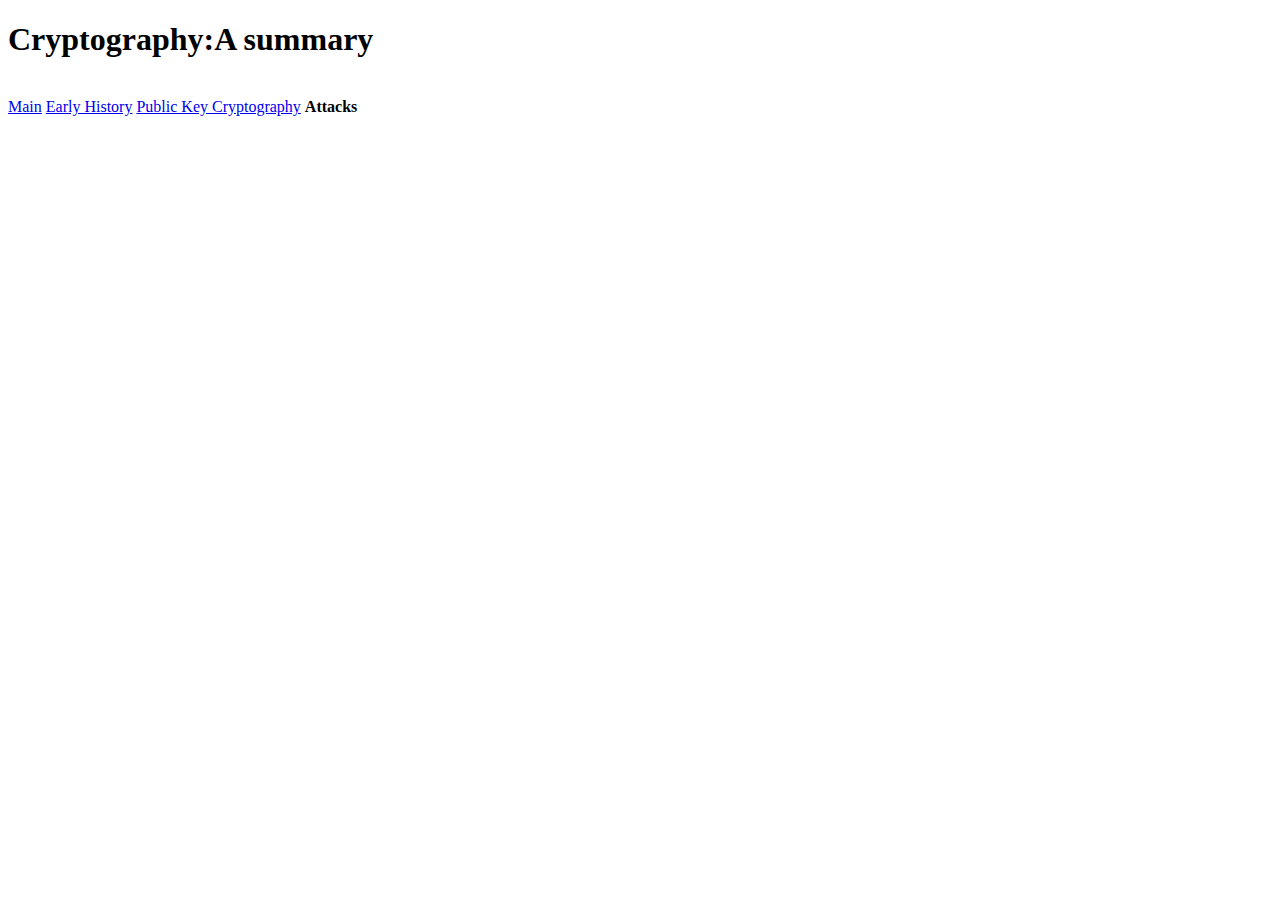
==== attacks.html @ e38b9566 "Added all 4 pages" ====
<!DOCTYPE html>
<html>
  <head>
    <title>Cryptography:A summary</title>
    <meta charset="utf-8" />

    <link href="css/styles.css" rel="stylesheet" type "text/css" />
  </head>

  <body>
    <header>
      <h1>Cryptography:A summary</h1>
    </header>
    </br>
    <nav>
      <a href="index.html">Main</a>
      <a href="early_history.html">Early History</a>
      <a href="public_key.html">Public Key Cryptography</a>
      <b>Attacks</b>
    </nav>
    <main>
    </main>
    <footer>
    </footer>
  </body>
</html>
---- css/styles.css ----
a
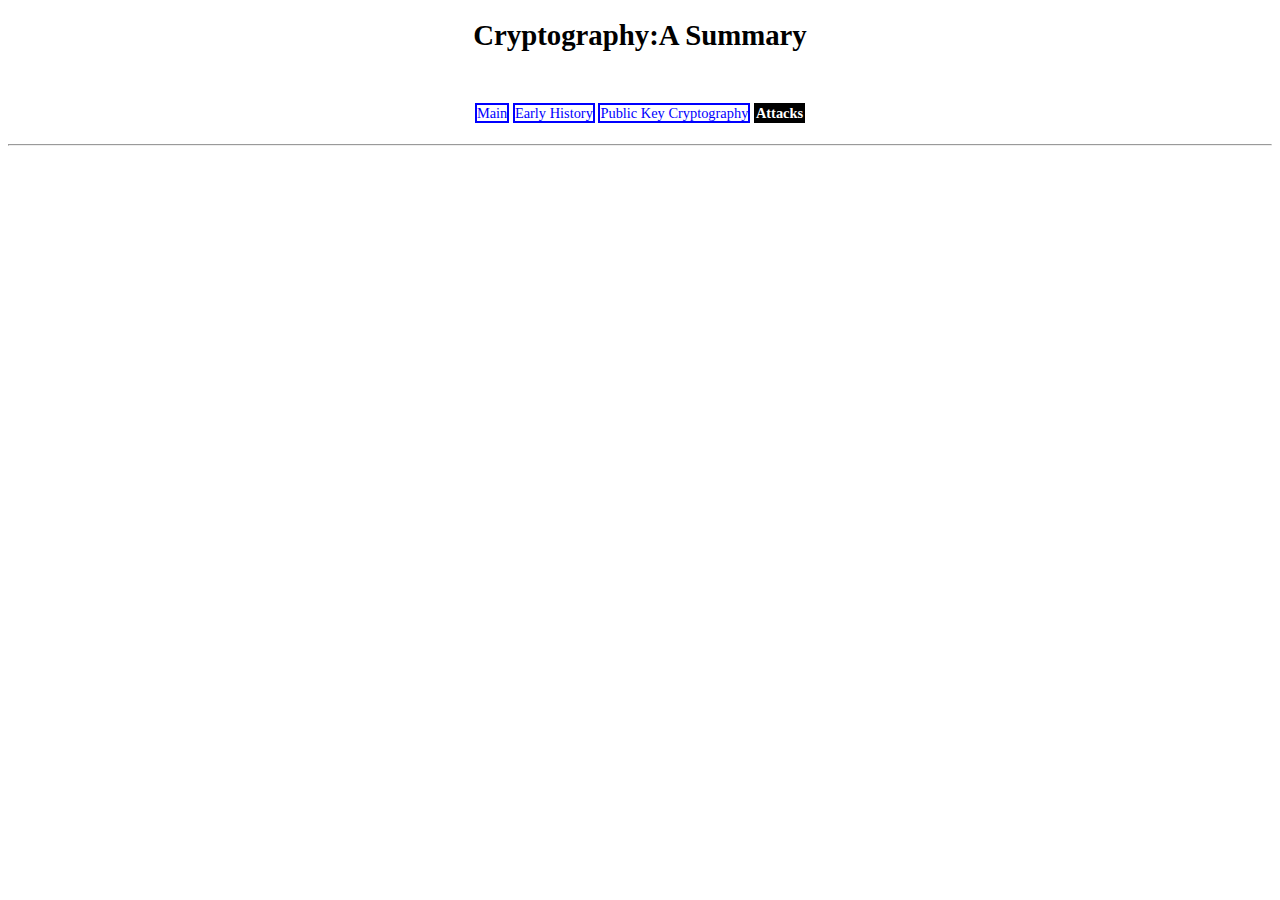
==== commit 40d7777b: "Began adding content" ====
--- a/attacks.html
+++ b/attacks.html
@@ -1,7 +1,7 @@
 <!DOCTYPE html>
 <html>
   <head>
-    <title>Cryptography:A summary</title>
+    <title>Cryptography:A Summary</title>
     <meta charset="utf-8" />
 
     <link href="css/styles.css" rel="stylesheet" type "text/css" />
@@ -9,7 +9,7 @@
 
   <body>
     <header>
-      <h1>Cryptography:A summary</h1>
+      <h1>Cryptography:A Summary</h1>
     </header>
     </br>
     <nav>
@@ -21,6 +21,7 @@
     <main>
     </main>
     <footer>
+      <hr>
     </footer>
   </body>
 </html>
--- a/css/styles.css
+++ b/css/styles.css
@@ -1 +1,42 @@
-a
+body {
+    background-image:
+}
+header, main, nav, footer {
+    text-align:center;
+    font-size:.9em;
+}
+footer{
+    clear:both;
+}
+nav {
+    padding:15px;
+}
+nav a {
+    color:blue;
+    border: 2px blue solid;
+    text-decoration:none;
+}
+nav b {
+    color:white;
+    background:black;
+    border:2px black solid;
+}
+nav a:hover {
+    color:white;
+    background:blue;
+    font-weight:bold;
+}
+  
+#text {
+    text-align:left;
+}
+#image {
+    float:right;
+    border:2px grey solid;
+}
+#image img {
+    border:2px black solid;
+}
+#image figcaption{
+    
+}
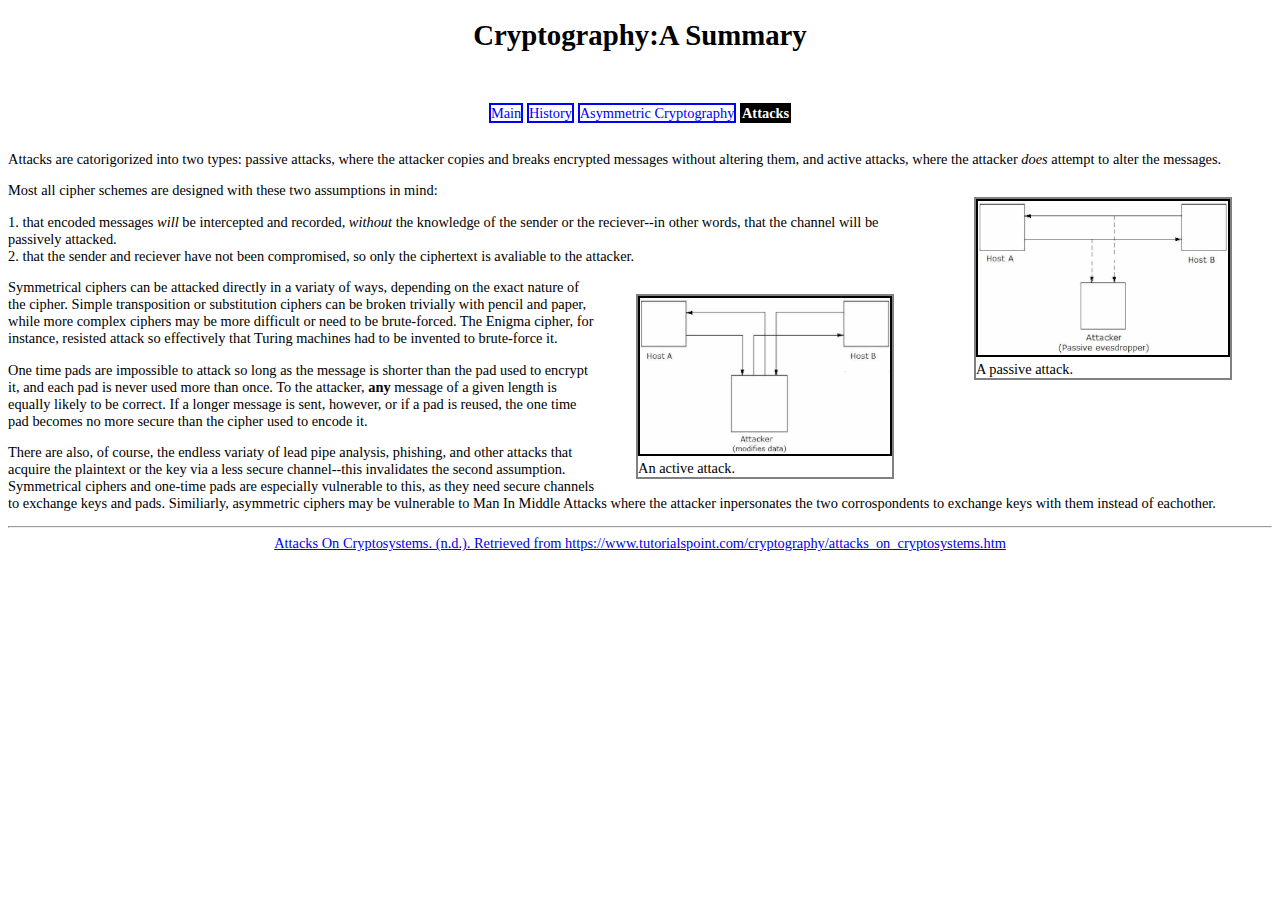
==== commit 38215546: "Added images" ====
--- a/attacks.html
+++ b/attacks.html
@@ -14,14 +14,34 @@
     </br>
     <nav>
       <a href="index.html">Main</a>
-      <a href="early_history.html">Early History</a>
-      <a href="public_key.html">Public Key Cryptography</a>
+      <a href="early_history.html">History</a>
+      <a href="public_key.html">Asymmetric Cryptography</a>
       <b>Attacks</b>
     </nav>
     <main>
+      <text>
+	<p>Attacks are catorigorized into two types: passive attacks, where the attacker copies and breaks encrypted messages without altering them, and active attacks, where the attacker <i>does</i> attempt to alter the messages.
+	</p>
+	<figure id="image">
+	  <img src="img/passive_attacks.png">
+	  <figcaption>A passive attack.</figcaption>
+	</figure>
+	<p>Most all cipher schemes are designed with these two assumptions in mind:</p>
+	<p>1. that encoded messages <i>will</i> be intercepted and recorded, <i>without</i> the knowledge of the sender or the reciever--in other words, that the channel will be passively attacked. <br>2. that the sender and reciever have not been compromised, so only the ciphertext is avaliable to the attacker.</p>
+
+	<figure id="image">
+	  <img src="img/active_attacks.png">
+	  <figcaption>An active attack.</figcaption>
+	</figure>
+	<p>Symmetrical ciphers can be attacked directly in a variaty of ways, depending on the exact nature of the cipher. Simple transposition or substitution ciphers can be broken trivially with pencil and paper, while more complex ciphers may be more difficult or need to be brute-forced. The Enigma cipher, for instance, resisted attack so effectively that Turing machines had to be invented to brute-force it.</p>
+	
+	<p>One time pads are impossible to attack so long as the message is shorter than the pad used to encrypt it, and each pad is never used more than once. To the attacker, <b>any</b> message of a given length is equally likely to be correct. If a longer message is sent, however, or if a pad is reused, the one time pad becomes no more secure than the cipher used to encode it.</p>
+	
+	<p>There are also, of course, the endless variaty of lead pipe analysis, phishing, and other attacks that acquire the plaintext or the key via a less secure channel--this invalidates the second assumption. Symmetrical ciphers and one-time pads are especially vulnerable to this, as they need secure channels to exchange keys and pads. Similiarly, asymmetric ciphers may be vulnerable to Man In Middle Attacks where the attacker inpersonates the two corrospondents to exchange keys with them instead of eachother.</p>
     </main>
     <footer>
       <hr>
+      <a href="https://www.tutorialspoint.com/cryptography/attacks_on_cryptosystems.htm">Attacks On Cryptosystems. (n.d.). Retrieved from https://www.tutorialspoint.com/cryptography/attacks_on_cryptosystems.htm </a>
     </footer>
   </body>
 </html>
--- a/css/styles.css
+++ b/css/styles.css
@@ -27,7 +27,7 @@
     font-weight:bold;
 }
   
-#text {
+text {
     text-align:left;
 }
 #image {
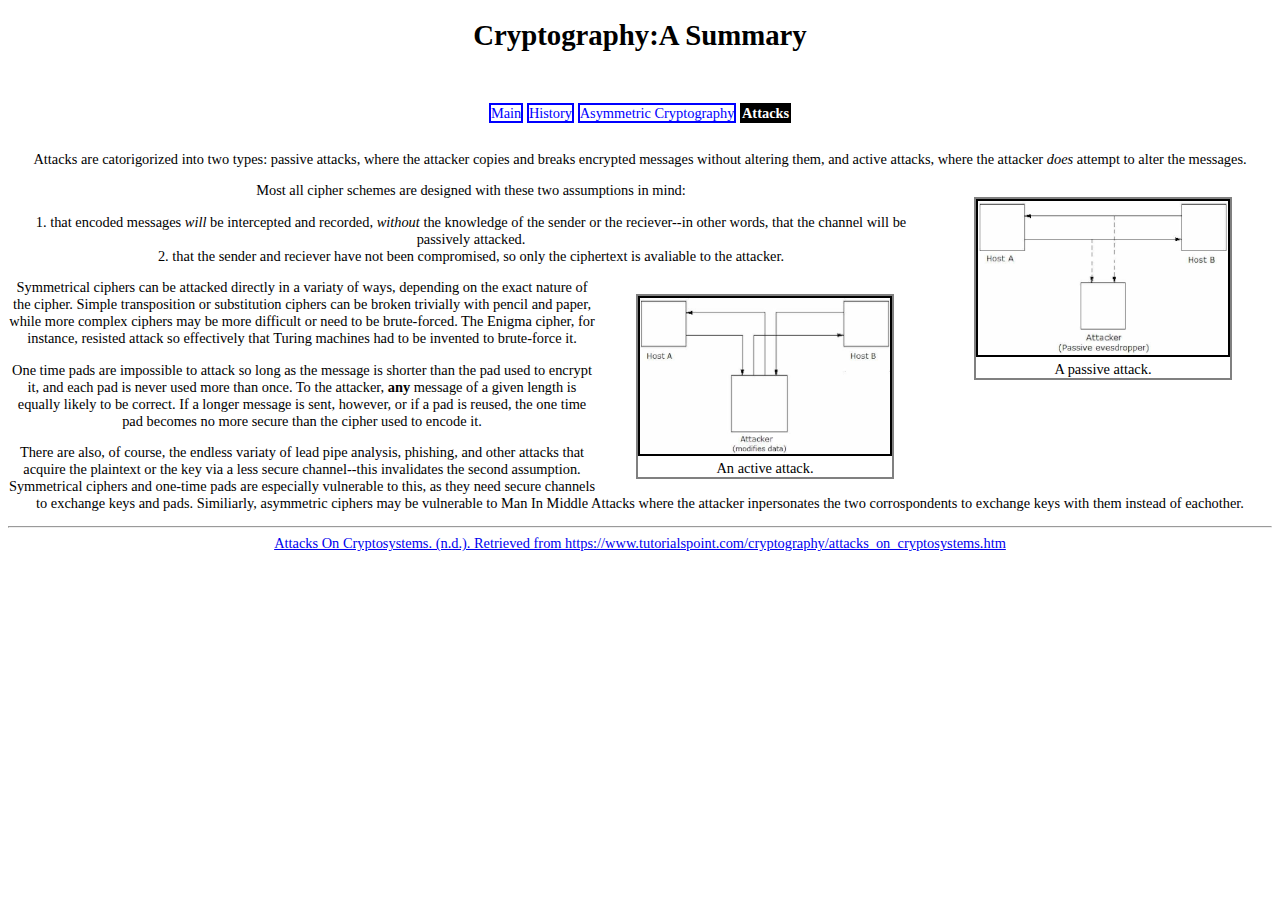
==== commit dc555395: "Fixing errors" ====
--- a/attacks.html
+++ b/attacks.html
@@ -4,14 +4,14 @@
     <title>Cryptography:A Summary</title>
     <meta charset="utf-8" />
 
-    <link href="css/styles.css" rel="stylesheet" type "text/css" />
+    <link href="css/styles.css" rel="stylesheet" type="text/css" />
   </head>
 
   <body>
     <header>
       <h1>Cryptography:A Summary</h1>
     </header>
-    </br>
+    <br>
     <nav>
       <a href="index.html">Main</a>
       <a href="early_history.html">History</a>
@@ -19,25 +19,25 @@
       <b>Attacks</b>
     </nav>
     <main>
-      <text>
-	<p>Attacks are catorigorized into two types: passive attacks, where the attacker copies and breaks encrypted messages without altering them, and active attacks, where the attacker <i>does</i> attempt to alter the messages.
-	</p>
-	<figure id="image">
-	  <img src="img/passive_attacks.png">
-	  <figcaption>A passive attack.</figcaption>
-	</figure>
-	<p>Most all cipher schemes are designed with these two assumptions in mind:</p>
-	<p>1. that encoded messages <i>will</i> be intercepted and recorded, <i>without</i> the knowledge of the sender or the reciever--in other words, that the channel will be passively attacked. <br>2. that the sender and reciever have not been compromised, so only the ciphertext is avaliable to the attacker.</p>
+     
+      <p>Attacks are catorigorized into two types: passive attacks, where the attacker copies and breaks encrypted messages without altering them, and active attacks, where the attacker <i>does</i> attempt to alter the messages.
+      </p>
+      <figure id="image">
+	<img src="img/passive_attacks.png">
+	<figcaption>A passive attack.</figcaption>
+      </figure>
+      <p>Most all cipher schemes are designed with these two assumptions in mind:</p>
+      <p>1. that encoded messages <i>will</i> be intercepted and recorded, <i>without</i> the knowledge of the sender or the reciever--in other words, that the channel will be passively attacked. <br>2. that the sender and reciever have not been compromised, so only the ciphertext is avaliable to the attacker.</p>
 
-	<figure id="image">
-	  <img src="img/active_attacks.png">
-	  <figcaption>An active attack.</figcaption>
-	</figure>
-	<p>Symmetrical ciphers can be attacked directly in a variaty of ways, depending on the exact nature of the cipher. Simple transposition or substitution ciphers can be broken trivially with pencil and paper, while more complex ciphers may be more difficult or need to be brute-forced. The Enigma cipher, for instance, resisted attack so effectively that Turing machines had to be invented to brute-force it.</p>
+      <figure id="image">
+	<img src="img/active_attacks.png">
+	<figcaption>An active attack.</figcaption>
+      </figure>
+      <p>Symmetrical ciphers can be attacked directly in a variaty of ways, depending on the exact nature of the cipher. Simple transposition or substitution ciphers can be broken trivially with pencil and paper, while more complex ciphers may be more difficult or need to be brute-forced. The Enigma cipher, for instance, resisted attack so effectively that Turing machines had to be invented to brute-force it.</p>
 	
-	<p>One time pads are impossible to attack so long as the message is shorter than the pad used to encrypt it, and each pad is never used more than once. To the attacker, <b>any</b> message of a given length is equally likely to be correct. If a longer message is sent, however, or if a pad is reused, the one time pad becomes no more secure than the cipher used to encode it.</p>
-	
-	<p>There are also, of course, the endless variaty of lead pipe analysis, phishing, and other attacks that acquire the plaintext or the key via a less secure channel--this invalidates the second assumption. Symmetrical ciphers and one-time pads are especially vulnerable to this, as they need secure channels to exchange keys and pads. Similiarly, asymmetric ciphers may be vulnerable to Man In Middle Attacks where the attacker inpersonates the two corrospondents to exchange keys with them instead of eachother.</p>
+      <p>One time pads are impossible to attack so long as the message is shorter than the pad used to encrypt it, and each pad is never used more than once. To the attacker, <b>any</b> message of a given length is equally likely to be correct. If a longer message is sent, however, or if a pad is reused, the one time pad becomes no more secure than the cipher used to encode it.</p>
+
+      <p>There are also, of course, the endless variaty of lead pipe analysis, phishing, and other attacks that acquire the plaintext or the key via a less secure channel--this invalidates the second assumption. Symmetrical ciphers and one-time pads are especially vulnerable to this, as they need secure channels to exchange keys and pads. Similiarly, asymmetric ciphers may be vulnerable to Man In Middle Attacks where the attacker inpersonates the two corrospondents to exchange keys with them instead of eachother.</p>
     </main>
     <footer>
       <hr>
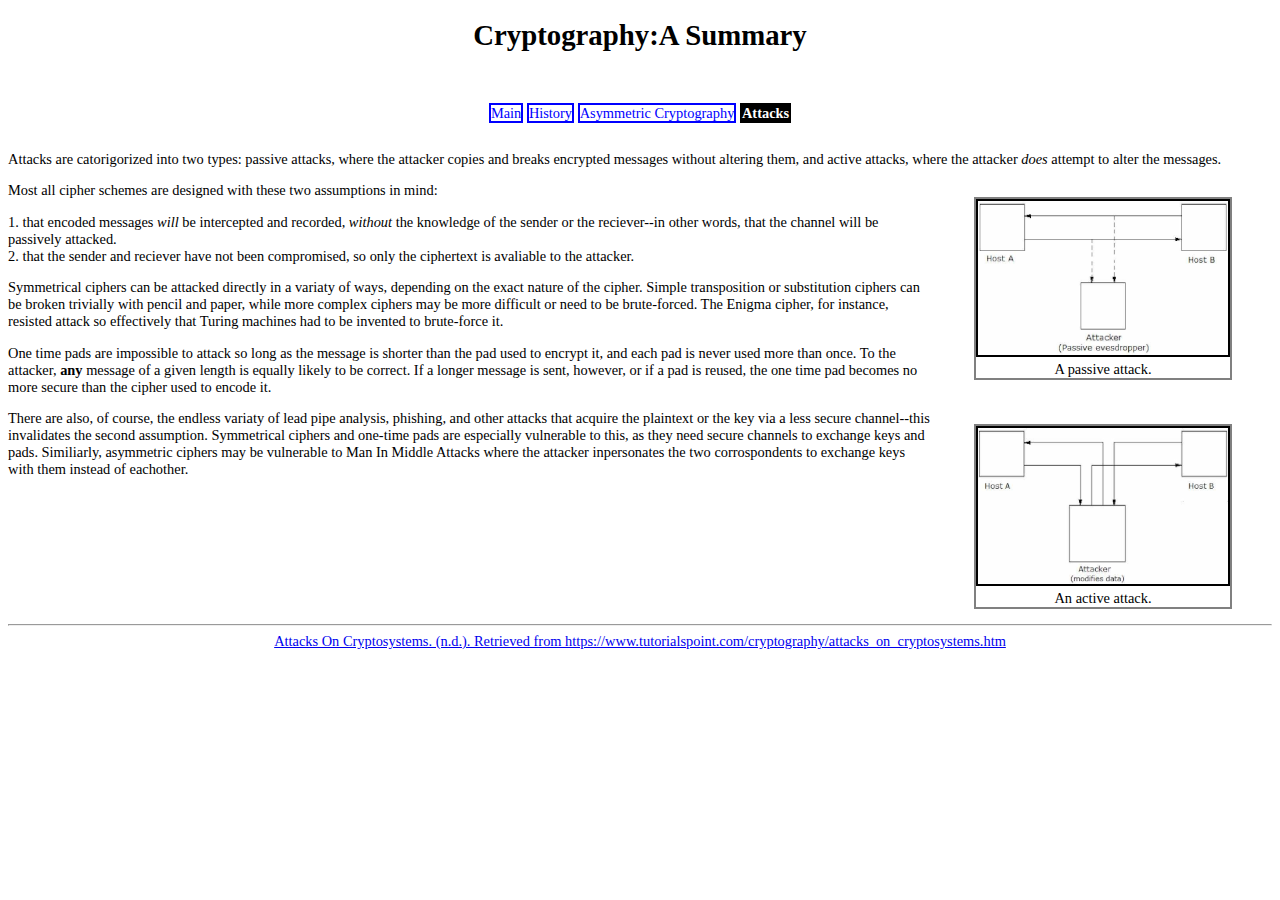
==== commit cce6c726: "fix images" ====
--- a/attacks.html
+++ b/attacks.html
@@ -29,14 +29,14 @@
       <p>Most all cipher schemes are designed with these two assumptions in mind:</p>
       <p>1. that encoded messages <i>will</i> be intercepted and recorded, <i>without</i> the knowledge of the sender or the reciever--in other words, that the channel will be passively attacked. <br>2. that the sender and reciever have not been compromised, so only the ciphertext is avaliable to the attacker.</p>
 
+      <p>Symmetrical ciphers can be attacked directly in a variaty of ways, depending on the exact nature of the cipher. Simple transposition or substitution ciphers can be broken trivially with pencil and paper, while more complex ciphers may be more difficult or need to be brute-forced. The Enigma cipher, for instance, resisted attack so effectively that Turing machines had to be invented to brute-force it.</p>
+	
+      <p>One time pads are impossible to attack so long as the message is shorter than the pad used to encrypt it, and each pad is never used more than once. To the attacker, <b>any</b> message of a given length is equally likely to be correct. If a longer message is sent, however, or if a pad is reused, the one time pad becomes no more secure than the cipher used to encode it.</p>
+
       <figure id="image">
 	<img src="img/active_attacks.png">
 	<figcaption>An active attack.</figcaption>
       </figure>
-      <p>Symmetrical ciphers can be attacked directly in a variaty of ways, depending on the exact nature of the cipher. Simple transposition or substitution ciphers can be broken trivially with pencil and paper, while more complex ciphers may be more difficult or need to be brute-forced. The Enigma cipher, for instance, resisted attack so effectively that Turing machines had to be invented to brute-force it.</p>
-	
-      <p>One time pads are impossible to attack so long as the message is shorter than the pad used to encrypt it, and each pad is never used more than once. To the attacker, <b>any</b> message of a given length is equally likely to be correct. If a longer message is sent, however, or if a pad is reused, the one time pad becomes no more secure than the cipher used to encode it.</p>
-
       <p>There are also, of course, the endless variaty of lead pipe analysis, phishing, and other attacks that acquire the plaintext or the key via a less secure channel--this invalidates the second assumption. Symmetrical ciphers and one-time pads are especially vulnerable to this, as they need secure channels to exchange keys and pads. Similiarly, asymmetric ciphers may be vulnerable to Man In Middle Attacks where the attacker inpersonates the two corrospondents to exchange keys with them instead of eachother.</p>
     </main>
     <footer>
--- a/css/styles.css
+++ b/css/styles.css
@@ -4,6 +4,9 @@
 header, main, nav, footer {
     text-align:center;
     font-size:.9em;
+}
+main p {
+    text-align:left;
 }
 footer{
     clear:both;
@@ -27,9 +30,6 @@
     font-weight:bold;
 }
   
-text {
-    text-align:left;
-}
 #image {
     float:right;
     border:2px grey solid;
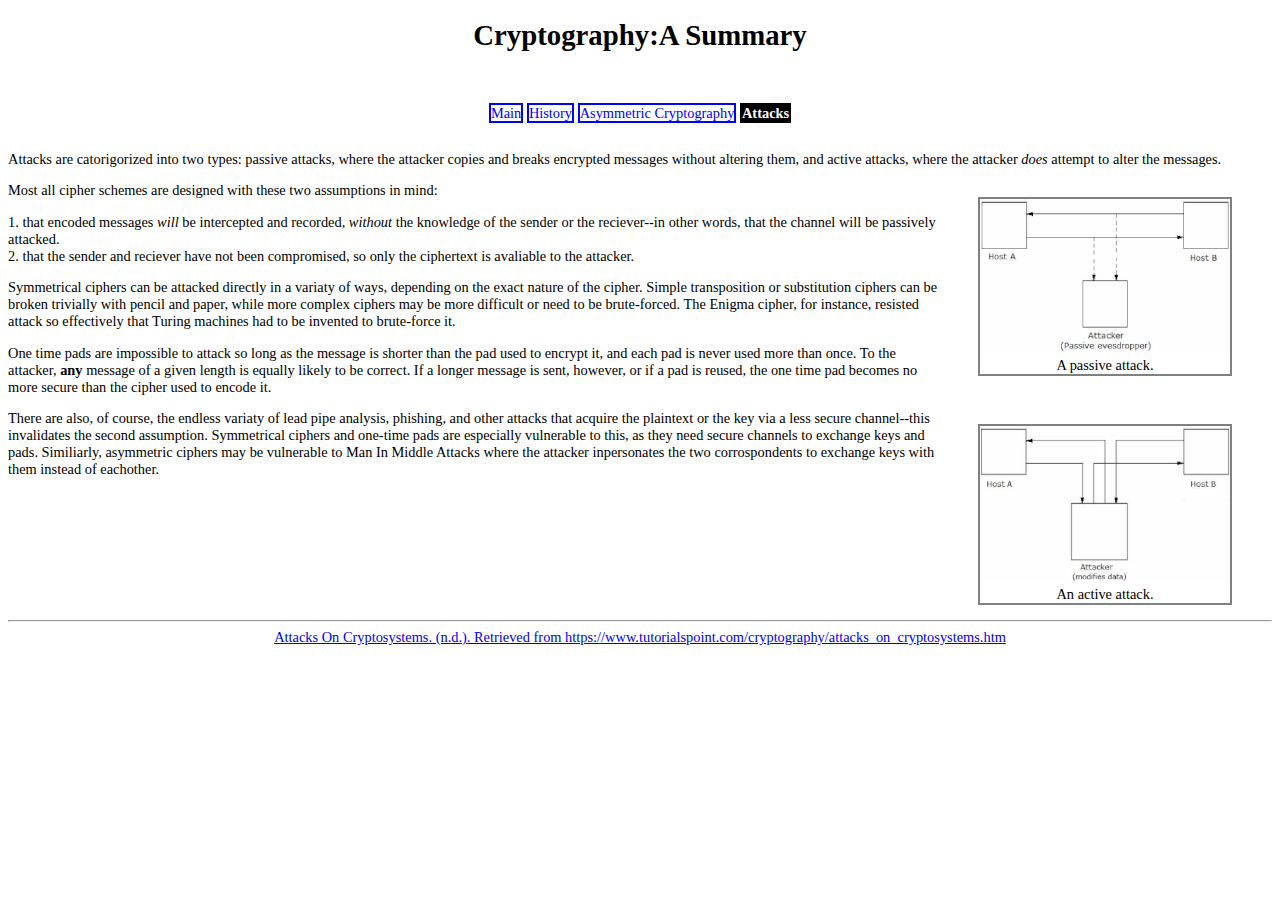
==== commit 508a086a: "Fixed image IDs" ====
--- a/attacks.html
+++ b/attacks.html
@@ -22,7 +22,7 @@
      
       <p>Attacks are catorigorized into two types: passive attacks, where the attacker copies and breaks encrypted messages without altering them, and active attacks, where the attacker <i>does</i> attempt to alter the messages.
       </p>
-      <figure id="image">
+      <figure id="image1">
 	<img src="img/passive_attacks.png">
 	<figcaption>A passive attack.</figcaption>
       </figure>
@@ -33,7 +33,7 @@
 	
       <p>One time pads are impossible to attack so long as the message is shorter than the pad used to encrypt it, and each pad is never used more than once. To the attacker, <b>any</b> message of a given length is equally likely to be correct. If a longer message is sent, however, or if a pad is reused, the one time pad becomes no more secure than the cipher used to encode it.</p>
 
-      <figure id="image">
+      <figure id="image2">
 	<img src="img/active_attacks.png">
 	<figcaption>An active attack.</figcaption>
       </figure>
--- a/css/styles.css
+++ b/css/styles.css
@@ -30,7 +30,7 @@
     font-weight:bold;
 }
   
-#image {
+#image, #image1, #image2 {
     float:right;
     border:2px grey solid;
 }
